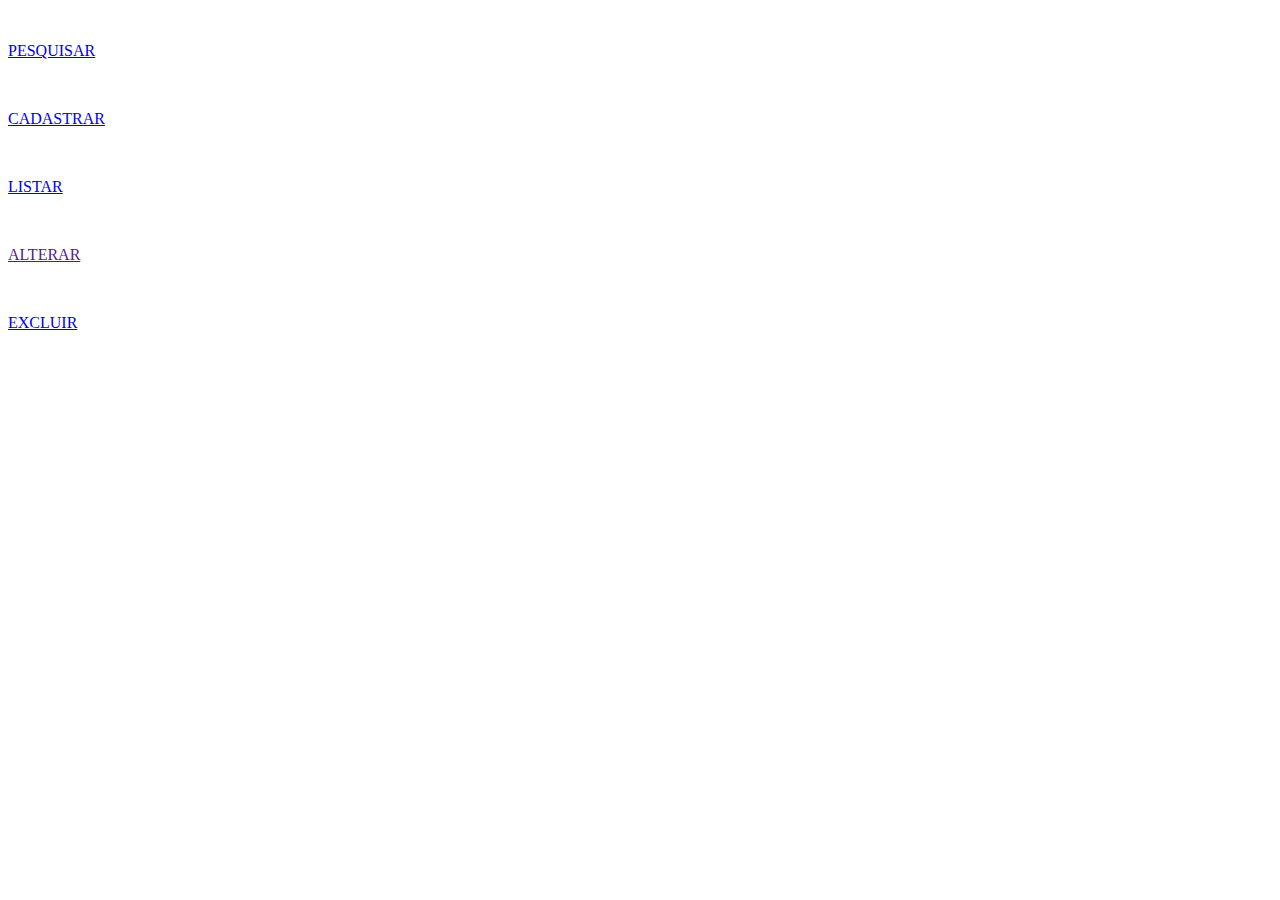
==== index.html @ 8b44956a "feat: adicionando arquivos" ====
<!DOCTYPE html>
<html lang="pt-br">
<head>
    <meta charset="UTF-8">
    <meta name="viewport" content="width=device-width, initial-scale=1.0">
    <link rel="stylesheet" href="./assets/style.css">
    <script>
        function listarFunction() {
            const menuDrop = document.querySelector('.menuDrop');
            menuDrop.classList.toggle('show');
        }
    </script>
    <title>Menu</title>
</head>
<body>
    <div class="containerBotoes">
        <a href="pesquisar.php">
            <div class="buttonall"- onclick="">
                <div class="circlebutton">
                    <img src="./img/pesquisar.png" alt="">
                </div>
                <div class="button">
                    <div>
                        <p>PESQUISAR</p>
                    </div>
                </div>
            </div>
        </a>
        <a href="cadastrar.php">
            <div class="buttonall">
                <div class="circlebutton">
                    <img src="./img/cadastrar.png" alt="">
                </div>
                <div class="button">
                    <div>
                        <p>CADASTRAR</p>
                    </div>
                </div>
            </div>
        </a>
        <div class="listarMenuDrop">
            <a href="listar.php">
                <div class="buttonall">
                    <div class="circlebutton">
                        <img src="./img/listar.png" alt="">
                    </div>
                    <div class="button">
                        <div>
                            <p>LISTAR</p>
                        </div>
                    </div>
                </div>
            </a>
            <div class="menuDrop">
                <a href="listarAutor.php">
                    <div class="op">
                        <div class="opcao">
                            <div class="texto">
                                <p>AUTOR</p>
                            </div> 
                        </div>
                    </div>
                </a>
                <a href="listarAutoria.php">
                    <div class="op">
                        <div class="opcao">
                            <div class="imagem">
                                <img src="./img/autoria.png" alt="">
                            </div>
                            <div class="texto">
                                <p>AUTORIA</p>
                            </div> 
                        </div>
                    </div>
                </a>
                <a href="listarLivro.php">
                    <div class="op">
                        <div class="opcao">
                            <div class="imagem">
                                <img src="./img/livro.png" alt="">
                            </div>
                            <div class="texto">
                                <p>LIVRO</p>
                            </div> 
                        </div>
                    </div>
                </a>
            </div>
        </div>
        <a href="">
            <div class="buttonall">
                <div class="circlebutton">
                    <img src="./img/alterar.png" alt="">
                </div>
                <div class="button">
                    <div>
                        <p>ALTERAR</p>
                    </div>
                </div>
            </div>
        </a>
        <a href="excluir.php    ">
            <div class="buttonall">
                <div class="circlebutton">
                    <img src="./img/excluir.png" alt="">
                </div>
                <div class="button">
                    <div>
                        <p>EXCLUIR</p>
                    </div>
                </div>
            </div>
        </a>
    </div>
    <style>
        .menuDrop {
            display: none;
        }

        .menuDrop.show {
            display: block;
        }
    </style>
</body>
</html>
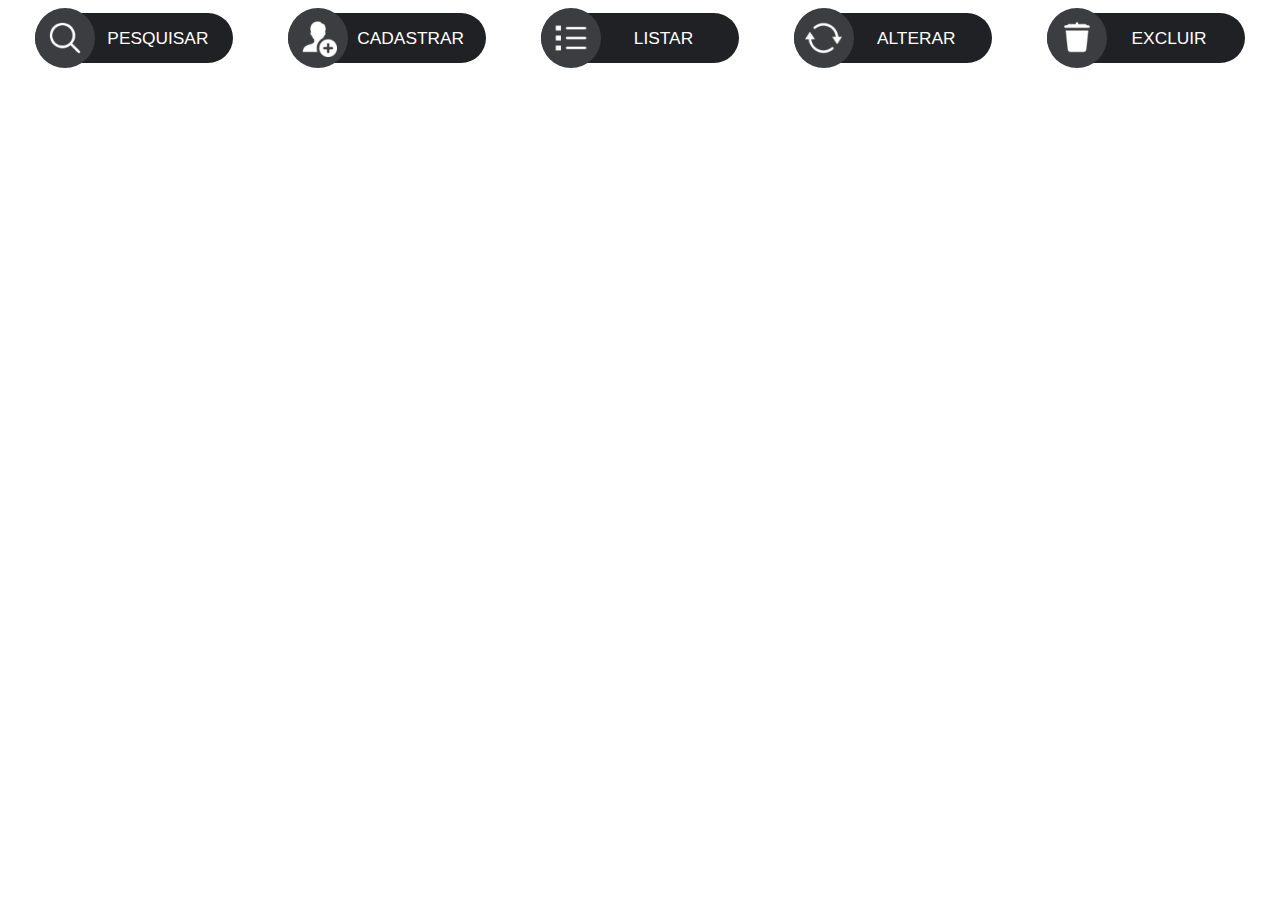
==== commit a93816c6: "refactor: organizando pastas e mudando diretórios" ====
--- a/index.html
+++ b/index.html
@@ -3,7 +3,7 @@
 <head>
     <meta charset="UTF-8">
     <meta name="viewport" content="width=device-width, initial-scale=1.0">
-    <link rel="stylesheet" href="./assets/style.css">
+    <link rel="stylesheet" href="./assets/css/style.css">
     <script>
         function listarFunction() {
             const menuDrop = document.querySelector('.menuDrop');
@@ -14,10 +14,10 @@
 </head>
 <body>
     <div class="containerBotoes">
-        <a href="pesquisar.php">
+        <a href="./pages/pesquisar.php">
             <div class="buttonall"- onclick="">
                 <div class="circlebutton">
-                    <img src="./img/pesquisar.png" alt="">
+                    <img src="./assets/images/icon_pesquisar.png" alt="">
                 </div>
                 <div class="button">
                     <div>
@@ -26,10 +26,10 @@
                 </div>
             </div>
         </a>
-        <a href="cadastrar.php">
+        <a href="./pages/cadastrar.php">
             <div class="buttonall">
                 <div class="circlebutton">
-                    <img src="./img/cadastrar.png" alt="">
+                    <img src="./assets/images/icon_cadastrar.png" alt="">
                 </div>
                 <div class="button">
                     <div>
@@ -39,10 +39,10 @@
             </div>
         </a>
         <div class="listarMenuDrop">
-            <a href="listar.php">
+            <a href="./pages/listar.php">
                 <div class="buttonall">
                     <div class="circlebutton">
-                        <img src="./img/listar.png" alt="">
+                        <img src="./assets/images/icon_listar.png" alt="">
                     </div>
                     <div class="button">
                         <div>
@@ -90,7 +90,7 @@
         <a href="">
             <div class="buttonall">
                 <div class="circlebutton">
-                    <img src="./img/alterar.png" alt="">
+                    <img src="./assets/images/icon_alterar.png" alt="">
                 </div>
                 <div class="button">
                     <div>
@@ -99,10 +99,10 @@
                 </div>
             </div>
         </a>
-        <a href="excluir.php    ">
+        <a href="./pages/excluir.php">
             <div class="buttonall">
                 <div class="circlebutton">
-                    <img src="./img/excluir.png" alt="">
+                    <img src="./assets/images/icon_excluir.png" alt="">
                 </div>
                 <div class="button">
                     <div>
--- a/assets/css/style.css
+++ b/assets/css/style.css
@@ -0,0 +1,89 @@
+    .buttonall{
+        display: flex;
+        align-items: center;
+    }
+
+    body{
+        font-family: Arial, Helvetica, sans-serif;
+    }
+
+    .circlebutton {
+        background-color: #3C3D41;
+        width: 60px;
+        height: 60px;
+        border-radius: 100%;
+        margin-right: -60px;
+        z-index: 0;
+        display: flex;
+        align-items: center;
+        justify-content: center;
+    }
+
+    .circlebutton img{
+        height: 38px;
+    }
+
+    .button {
+        background-color: #202124;
+        width: 198px;
+        height: 50PX;
+        border-radius: 40px;
+        right: 10px;
+        display: flex;
+        align-items: center;
+        justify-content: center;
+    }
+
+    .button p {
+        color: white;
+        font-family: Arial, Helvetica, sans-serif;
+        font-size: 13pt;
+        margin-left: 10px;
+        margin-left: 47px;
+    }
+
+    .botaoListar{
+        border: none;
+        background: none;
+        cursor: pointer;
+        margin: 0;
+        padding: 0;
+    }
+
+    .containerBotoes{
+        display: flex;
+        justify-content: space-around;
+    }
+
+    .containerBotoes a{
+        text-decoration: none;
+    }
+
+    .menuDrop{
+        background-color:#9c9c9c;
+        border-radius: 30px;
+        margin-top: -50px;
+        padding: 60px 10px 10px 10px;
+    }
+
+    .texto p{
+        font-size: 10pt;
+        color: white;
+        font-weight: bold;
+    }
+
+    .opcao{
+        display: flex;
+    }
+
+    .opcao img{
+        margin-right: 10px;
+    }
+
+    .op{
+        background-color: #202124;
+        border-radius: 30px;
+        display: flex;
+        justify-content: center;
+        margin-bottom: 10px;
+    }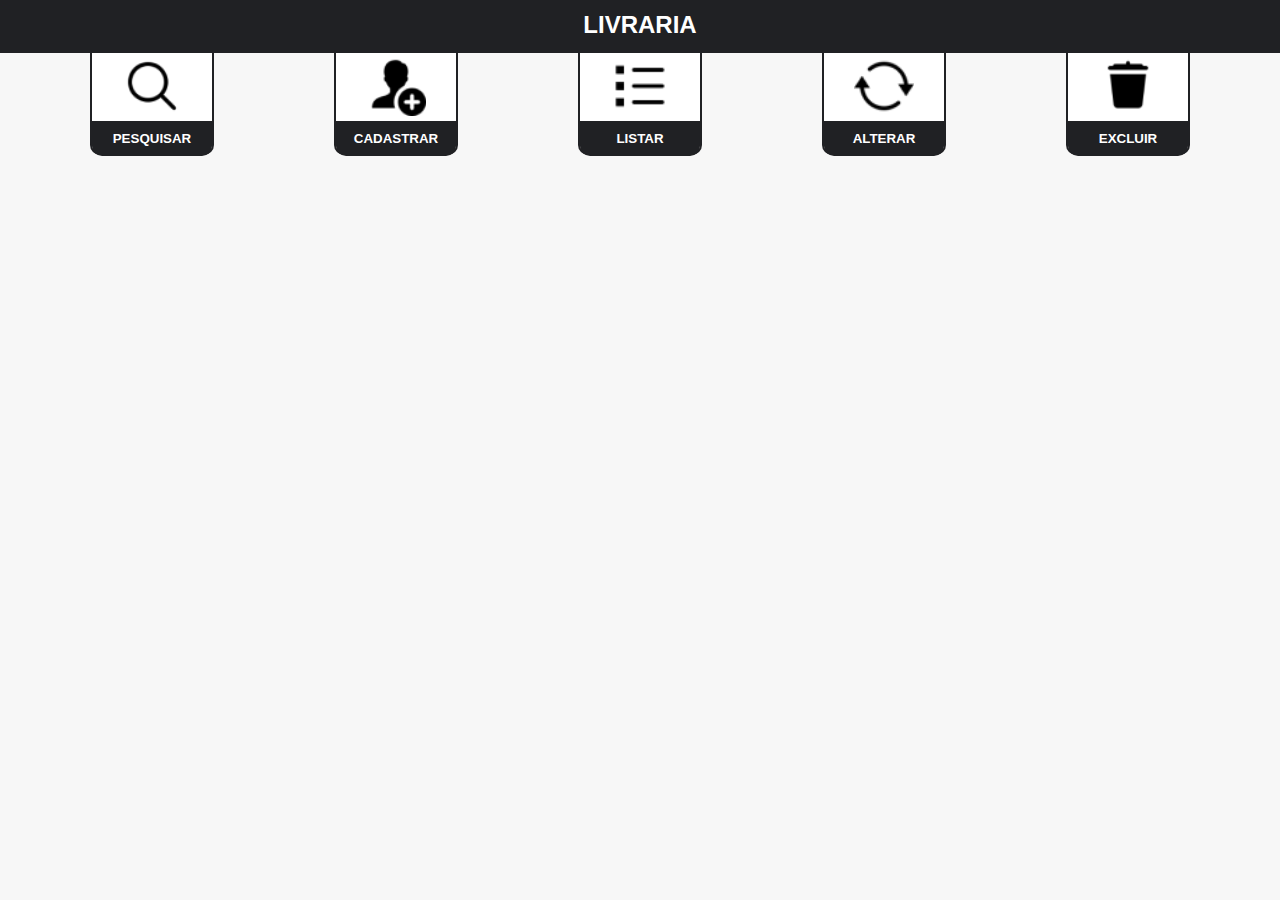
==== commit a00ca001: "refractor, style: btn dinâmicos e estilo home" ====
--- a/index.html
+++ b/index.html
@@ -4,122 +4,19 @@
     <meta charset="UTF-8">
     <meta name="viewport" content="width=device-width, initial-scale=1.0">
     <link rel="stylesheet" href="./assets/css/style.css">
-    <script>
-        function listarFunction() {
-            const menuDrop = document.querySelector('.menuDrop');
-            menuDrop.classList.toggle('show');
-        }
-    </script>
-    <title>Menu</title>
+    <title>Menu de Ações</title>
 </head>
 <body>
-    <div class="containerBotoes">
-        <a href="./pages/pesquisar.php">
-            <div class="buttonall"- onclick="">
-                <div class="circlebutton">
-                    <img src="./assets/images/icon_pesquisar.png" alt="">
-                </div>
-                <div class="button">
-                    <div>
-                        <p>PESQUISAR</p>
-                    </div>
-                </div>
-            </div>
-        </a>
-        <a href="./pages/cadastrar.php">
-            <div class="buttonall">
-                <div class="circlebutton">
-                    <img src="./assets/images/icon_cadastrar.png" alt="">
-                </div>
-                <div class="button">
-                    <div>
-                        <p>CADASTRAR</p>
-                    </div>
-                </div>
-            </div>
-        </a>
-        <div class="listarMenuDrop">
-            <a href="./pages/listar.php">
-                <div class="buttonall">
-                    <div class="circlebutton">
-                        <img src="./assets/images/icon_listar.png" alt="">
-                    </div>
-                    <div class="button">
-                        <div>
-                            <p>LISTAR</p>
-                        </div>
-                    </div>
-                </div>
-            </a>
-            <div class="menuDrop">
-                <a href="listarAutor.php">
-                    <div class="op">
-                        <div class="opcao">
-                            <div class="texto">
-                                <p>AUTOR</p>
-                            </div> 
-                        </div>
-                    </div>
-                </a>
-                <a href="listarAutoria.php">
-                    <div class="op">
-                        <div class="opcao">
-                            <div class="imagem">
-                                <img src="./img/autoria.png" alt="">
-                            </div>
-                            <div class="texto">
-                                <p>AUTORIA</p>
-                            </div> 
-                        </div>
-                    </div>
-                </a>
-                <a href="listarLivro.php">
-                    <div class="op">
-                        <div class="opcao">
-                            <div class="imagem">
-                                <img src="./img/livro.png" alt="">
-                            </div>
-                            <div class="texto">
-                                <p>LIVRO</p>
-                            </div> 
-                        </div>
-                    </div>
-                </a>
-            </div>
+    <header>
+        <div class="header">
+            <p>LIVRARIA</p>
         </div>
-        <a href="">
-            <div class="buttonall">
-                <div class="circlebutton">
-                    <img src="./assets/images/icon_alterar.png" alt="">
-                </div>
-                <div class="button">
-                    <div>
-                        <p>ALTERAR</p>
-                    </div>
-                </div>
-            </div>
-        </a>
-        <a href="./pages/excluir.php">
-            <div class="buttonall">
-                <div class="circlebutton">
-                    <img src="./assets/images/icon_excluir.png" alt="">
-                </div>
-                <div class="button">
-                    <div>
-                        <p>EXCLUIR</p>
-                    </div>
-                </div>
-            </div>
-        </a>
+    </header>
+    
+    <div class="btn_container" id="btn_container">
+        <!--script.js -->
     </div>
-    <style>
-        .menuDrop {
-            display: none;
-        }
 
-        .menuDrop.show {
-            display: block;
-        }
-    </style>
+    <script src="./assets/js/script.js"></script>
 </body>
 </html>
--- a/assets/css/style.css
+++ b/assets/css/style.css
@@ -1,89 +1,69 @@
-    .buttonall{
-        display: flex;
-        align-items: center;
-    }
+html, body{
+    font-family: Arial, Helvetica, sans-serif;
+    margin: 0px;
+    padding: 0px;
+    background-color: #f7f7f7;
+}
 
-    body{
-        font-family: Arial, Helvetica, sans-serif;
-    }
+.header{
+    background-color: #202124;
+    width: 100%;
+    height: 50px;
+    display: grid;
+    justify-content: center;
+    align-items: center;
+    border-bottom: solid #202124 3px;
+}
 
-    .circlebutton {
-        background-color: #3C3D41;
-        width: 60px;
-        height: 60px;
-        border-radius: 100%;
-        margin-right: -60px;
-        z-index: 0;
-        display: flex;
-        align-items: center;
-        justify-content: center;
-    }
+.header p{
+    font-size: 18pt;
+    height: auto;
+    color: white;
+    margin: 0px;
+    font-weight: bold;
+}
 
-    .circlebutton img{
-        height: 38px;
-    }
+.btn{
+    background-color: #ffffff;
+    width: 120px;
+    height: 100px;
+    border-radius: 0px 0px 10px 10px;
+    display: grid;
+    justify-content: center;
+    align-items: center;
+    border: 2px solid #202124;
+    border-top: 0px;
+}
 
-    .button {
-        background-color: #202124;
-        width: 198px;
-        height: 50PX;
-        border-radius: 40px;
-        right: 10px;
-        display: flex;
-        align-items: center;
-        justify-content: center;
-    }
+.btn_container{
+    display: flex;
+    justify-content: space-around;
+    margin: 0px 30px 0px 30px;
+}
 
-    .button p {
-        color: white;
-        font-family: Arial, Helvetica, sans-serif;
-        font-size: 13pt;
-        margin-left: 10px;
-        margin-left: 47px;
-    }
+.img_btn img{
+    width: 60px;
+}
 
-    .botaoListar{
-        border: none;
-        background: none;
-        cursor: pointer;
-        margin: 0;
-        padding: 0;
-    }
+.img_btn {
+    display: grid;
+    justify-content: center;
+}
 
-    .containerBotoes{
-        display: flex;
-        justify-content: space-around;
-    }
+.txt_btn{
+    display: grid;
+    justify-content: center;   
+    align-items: center;
+    color: white; 
+    font-weight: bold;
+    font-size: 10pt;
+    background-color: #202124;
+    width: 120px;
+    height: 35px;
+    margin-bottom: -5px;
+    border-radius: 0px 0px 10px 10px;
+}
 
-    .containerBotoes a{
-        text-decoration: none;
-    }
-
-    .menuDrop{
-        background-color:#9c9c9c;
-        border-radius: 30px;
-        margin-top: -50px;
-        padding: 60px 10px 10px 10px;
-    }
-
-    .texto p{
-        font-size: 10pt;
-        color: white;
-        font-weight: bold;
-    }
-
-    .opcao{
-        display: flex;
-    }
-
-    .opcao img{
-        margin-right: 10px;
-    }
-
-    .op{
-        background-color: #202124;
-        border-radius: 30px;
-        display: flex;
-        justify-content: center;
-        margin-bottom: 10px;
-    }+a{
+    text-decoration: none;
+}
